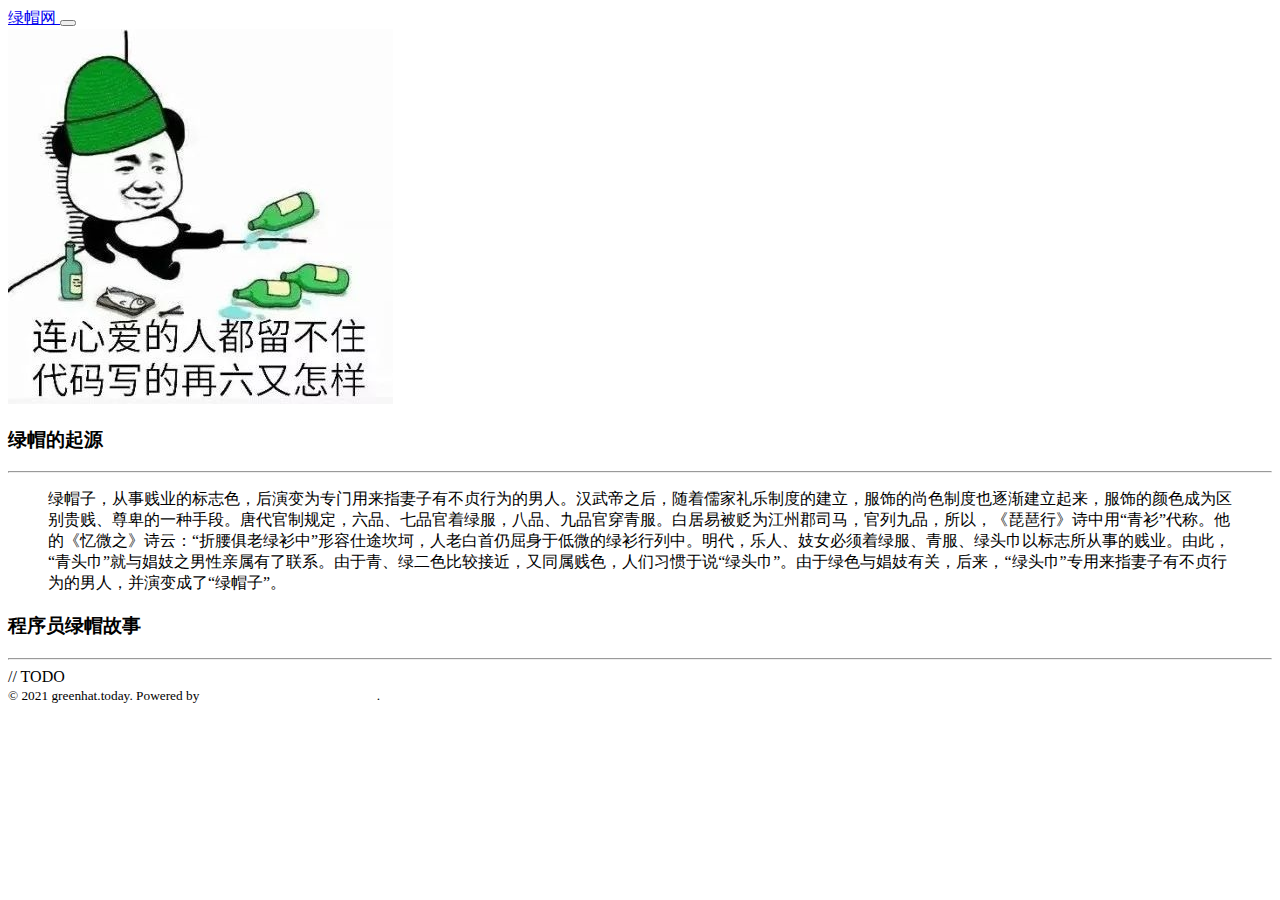
==== index.html @ 2558a20d "update page" ====
﻿<!DOCTYPE html>
<html lang="en">

<head>
    <meta charset="UTF-8">
    <meta name="viewport" content="width=device-width, initial-scale=1.0">
    <title>绿帽网</title>
    <link rel="apple-touch-icon" sizes="57x57" href="/apple-icon-57x57.png">
    <link rel="apple-touch-icon" sizes="60x60" href="/apple-icon-60x60.png">
    <link rel="apple-touch-icon" sizes="72x72" href="/apple-icon-72x72.png">
    <link rel="apple-touch-icon" sizes="76x76" href="/apple-icon-76x76.png">
    <link rel="apple-touch-icon" sizes="114x114" href="/apple-icon-114x114.png">
    <link rel="apple-touch-icon" sizes="120x120" href="/apple-icon-120x120.png">
    <link rel="apple-touch-icon" sizes="144x144" href="/apple-icon-144x144.png">
    <link rel="apple-touch-icon" sizes="152x152" href="/apple-icon-152x152.png">
    <link rel="apple-touch-icon" sizes="180x180" href="/apple-icon-180x180.png">
    <link rel="icon" type="image/png" sizes="192x192" href="/android-icon-192x192.png">
    <link rel="icon" type="image/png" sizes="32x32" href="/favicon-32x32.png">
    <link rel="icon" type="image/png" sizes="96x96" href="/favicon-96x96.png">
    <link rel="icon" type="image/png" sizes="16x16" href="/favicon-16x16.png">
    <link rel="manifest" href="/manifest.json">
    <meta name="msapplication-TileColor" content="#ffffff">
    <meta name="msapplication-TileImage" content="/ms-icon-144x144.png">
    <meta name="theme-color" content="#ffffff">
    <link href="https://cdn.jsdelivr.net/npm/bootstrap@5.0.1/dist/css/bootstrap.min.css" rel="stylesheet"
        integrity="sha384-+0n0xVW2eSR5OomGNYDnhzAbDsOXxcvSN1TPprVMTNDbiYZCxYbOOl7+AMvyTG2x" crossorigin="anonymous">
</head>

<body>
    <header>
        <nav class="navbar navbar-expand-lg navbar-dark bg-success">
            <div class="container-fluid">
                <a class="navbar-brand" href="#">
                    绿帽网
                </a>
                <button class="navbar-toggler" type="button" data-bs-toggle="collapse"
                    data-bs-target="#navbarSupportedContent" aria-controls="navbarSupportedContent"
                    aria-expanded="false" aria-label="Toggle navigation">
                    <span class="navbar-toggler-icon"></span>
                </button>
                <div class="collapse navbar-collapse" id="navbarSupportedContent">
                </div>
            </div>
        </nav>
        <div class="container-fluid">
            <div class="logo text-center mb-3">
                <img src="images/green-programmer.jpg" />
            </div>
        </div>
    </header>
    <main class="mb-4">
        <section class="bg-light p-4 mb-4">
            <div class="container">
                <h3>绿帽的起源</h3>
                <hr />
                <blockquote>
                    <p>
                        绿帽子，从事贱业的标志色，后演变为专门用来指妻子有不贞行为的男人。汉武帝之后，随着儒家礼乐制度的建立，服饰的尚色制度也逐渐建立起来，服饰的颜色成为区别贵贱、尊卑的一种手段。唐代官制规定，六品、七品官着绿服，八品、九品官穿青服。白居易被贬为江州郡司马，官列九品，所以，《琵琶行》诗中用“青衫”代称。他的《忆微之》诗云：“折腰俱老绿衫中”形容仕途坎坷，人老白首仍屈身于低微的绿衫行列中。明代，乐人、妓女必须着绿服、青服、绿头巾以标志所从事的贱业。由此，“青头巾”就与娼妓之男性亲属有了联系。由于青、绿二色比较接近，又同属贱色，人们习惯于说“绿头巾”。由于绿色与娼妓有关，后来，“绿头巾”专用来指妻子有不贞行为的男人，并演变成了“绿帽子”。
                    </p>
                </blockquote>
            </div>
        </section>
        <section>
            <div class="container">
                <h3>程序员绿帽故事</h3>
                <hr />
                <div>
                    // TODO
                </div>
            </div>
        </section>
    </main>
    <footer class="bg-secondary p-2 text-white">
        <div class="container">
            <small>
                &copy; 2021 greenhat.today. Powered by <a href="https://azure.microsoft.com/en-us/services/app-service/static/" target="_blank" style="color: white;">Microsoft Azure Static Web App</a>.
            </small>
        </div>
    </footer>
    <script src="https://cdn.jsdelivr.net/npm/bootstrap@5.0.1/dist/js/bootstrap.bundle.min.js"
        integrity="sha384-gtEjrD/SeCtmISkJkNUaaKMoLD0//ElJ19smozuHV6z3Iehds+3Ulb9Bn9Plx0x4"
        crossorigin="anonymous"></script>
</body>

</html>
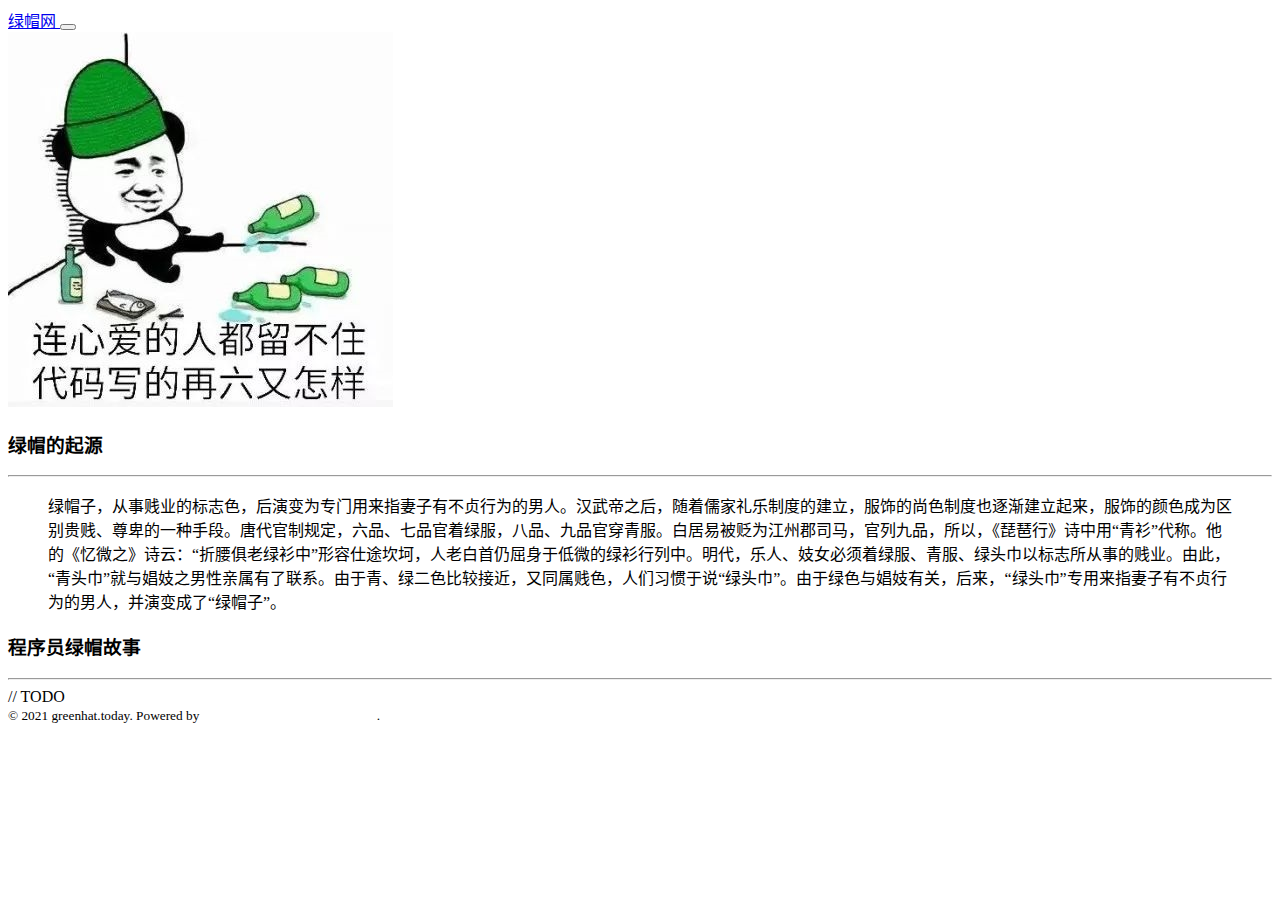
==== commit 76187270: "Update index.html" ====
--- a/index.html
+++ b/index.html
@@ -1,5 +1,5 @@
 ﻿<!DOCTYPE html>
-<html lang="en">
+<html lang="zh-cn">
 
 <head>
     <meta charset="UTF-8">
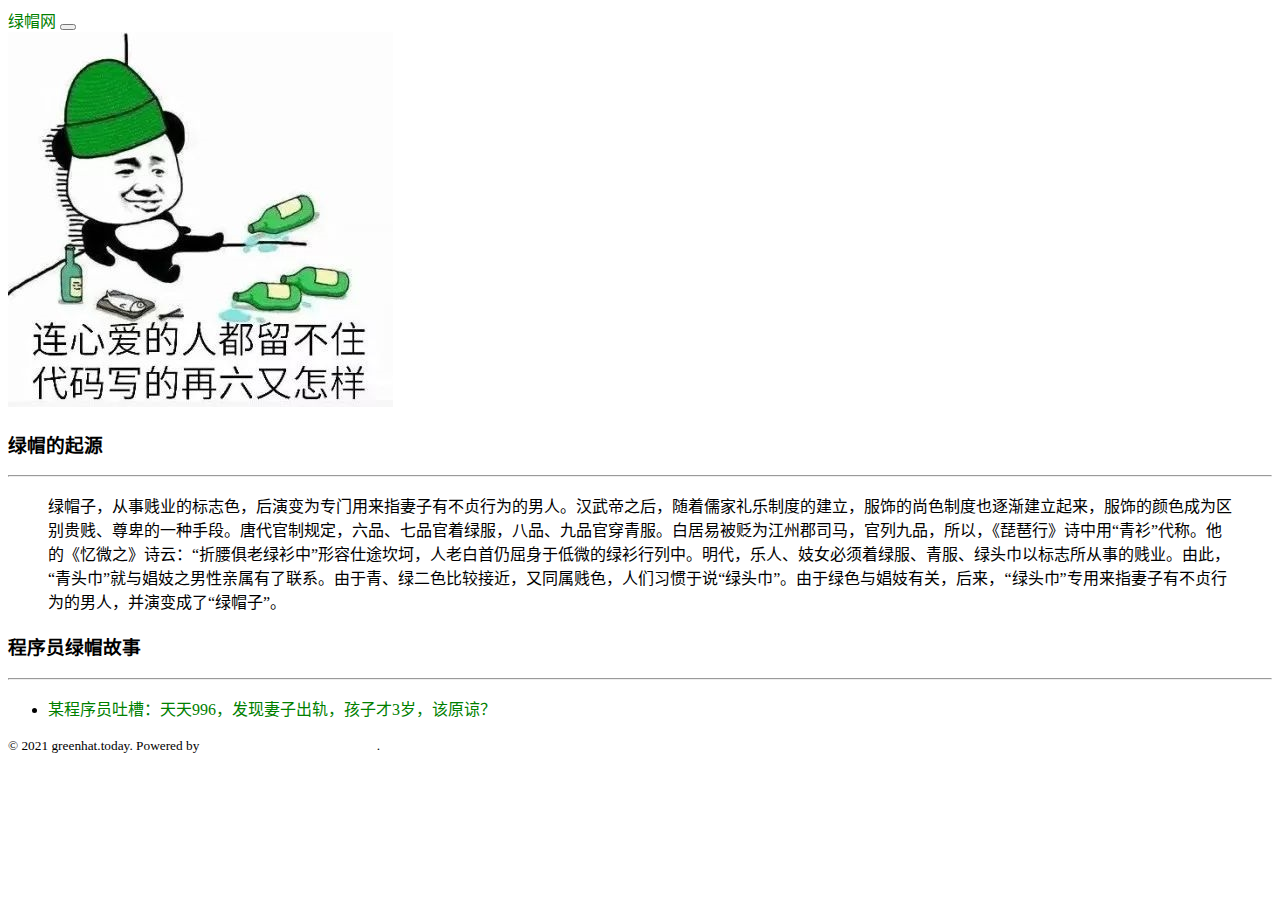
==== commit 515ea190: "Update index.html" ====
--- a/index.html
+++ b/index.html
@@ -24,6 +24,16 @@
     <meta name="theme-color" content="#ffffff">
     <link href="https://cdn.jsdelivr.net/npm/bootstrap@5.0.1/dist/css/bootstrap.min.css" rel="stylesheet"
         integrity="sha384-+0n0xVW2eSR5OomGNYDnhzAbDsOXxcvSN1TPprVMTNDbiYZCxYbOOl7+AMvyTG2x" crossorigin="anonymous">
+    <style>
+        a {
+            text-decoration: none;
+            color: green;
+        }
+
+        a:hover {
+            color: rgb(33, 150, 33);
+        }
+    </style>
 </head>
 
 <body>
@@ -65,7 +75,10 @@
                 <h3>程序员绿帽故事</h3>
                 <hr />
                 <div>
-                    // TODO
+                    <ul>
+                        <li><a href="https://zhuanlan.zhihu.com/p/367046261"
+                                target="_blank">某程序员吐槽：天天996，发现妻子出轨，孩子才3岁，该原谅？</a></li>
+                    </ul>
                 </div>
             </div>
         </section>
@@ -73,7 +86,9 @@
     <footer class="bg-secondary p-2 text-white">
         <div class="container">
             <small>
-                &copy; 2021 greenhat.today. Powered by <a href="https://azure.microsoft.com/en-us/services/app-service/static/" target="_blank" style="color: white;">Microsoft Azure Static Web App</a>.
+                &copy; 2021 greenhat.today. Powered by <a
+                    href="https://azure.microsoft.com/en-us/services/app-service/static/" target="_blank"
+                    style="color: white;">Microsoft Azure Static Web App</a>.
             </small>
         </div>
     </footer>
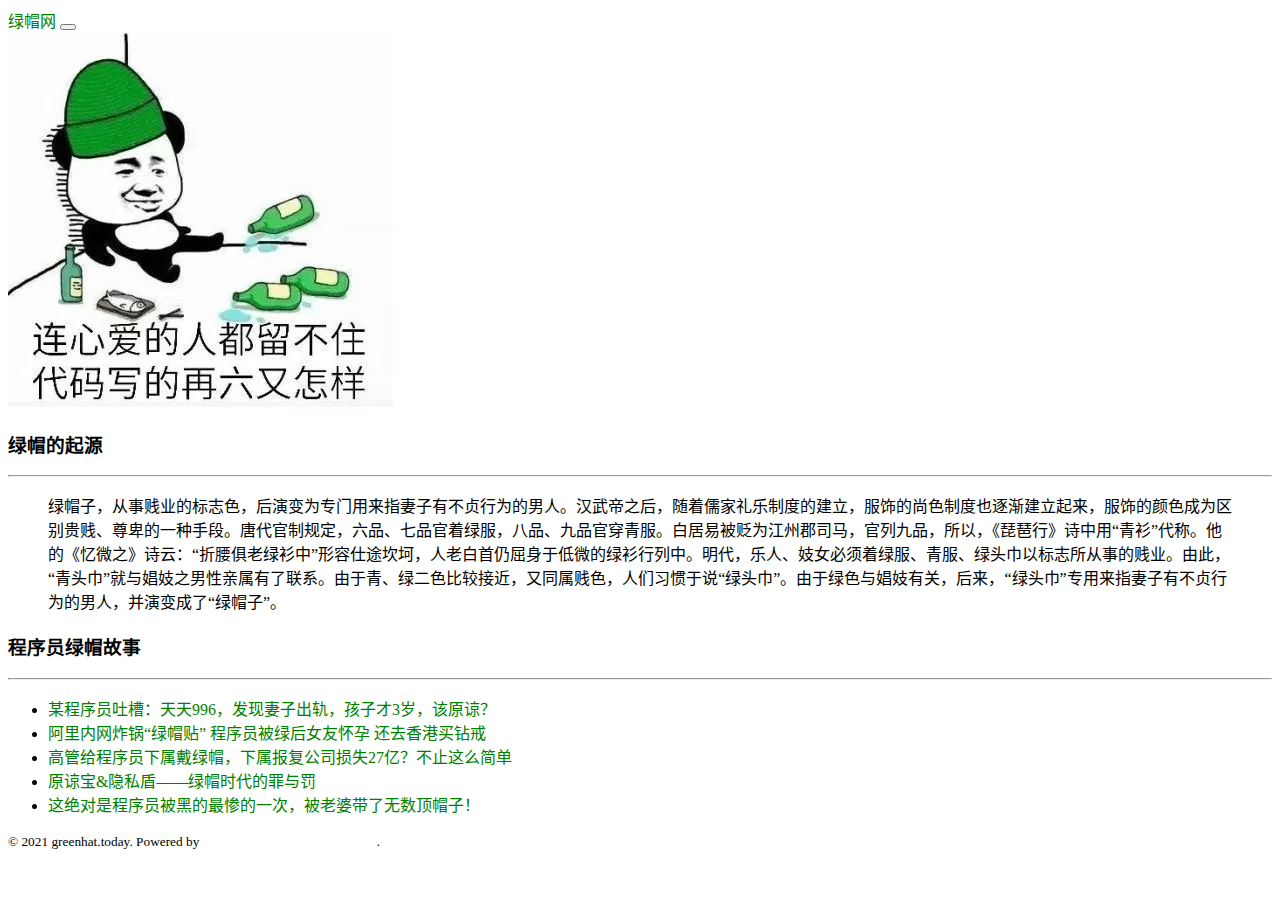
==== commit 38f5955e: "Update index.html" ====
--- a/index.html
+++ b/index.html
@@ -78,6 +78,13 @@
                     <ul>
                         <li><a href="https://zhuanlan.zhihu.com/p/367046261"
                                 target="_blank">某程序员吐槽：天天996，发现妻子出轨，孩子才3岁，该原谅？</a></li>
+                        <li><a href="https://www.sohu.com/a/257321569_99987096" target="_blank">阿里内网炸锅“绿帽贴” 程序员被绿后女友怀孕
+                                还去香港买钻戒 </a></li>
+                        <li><a href="https://www.163.com/dy/article/F6LA57PP0517F35C.html"
+                                target="_blank">高管给程序员下属戴绿帽，下属报复公司损失27亿？不止这么简单</a></li>
+                        <li><a href="https://baijiahao.baidu.com/s?id=1657167887072840964&wfr=spider&for=pc"
+                                target="_blank">原谅宝&隐私盾——绿帽时代的罪与罚</a></li>
+                        <li><a href="https://zhuanlan.zhihu.com/p/65558650">这绝对是程序员被黑的最惨的一次，被老婆带了无数顶帽子！</a></li>
                     </ul>
                 </div>
             </div>
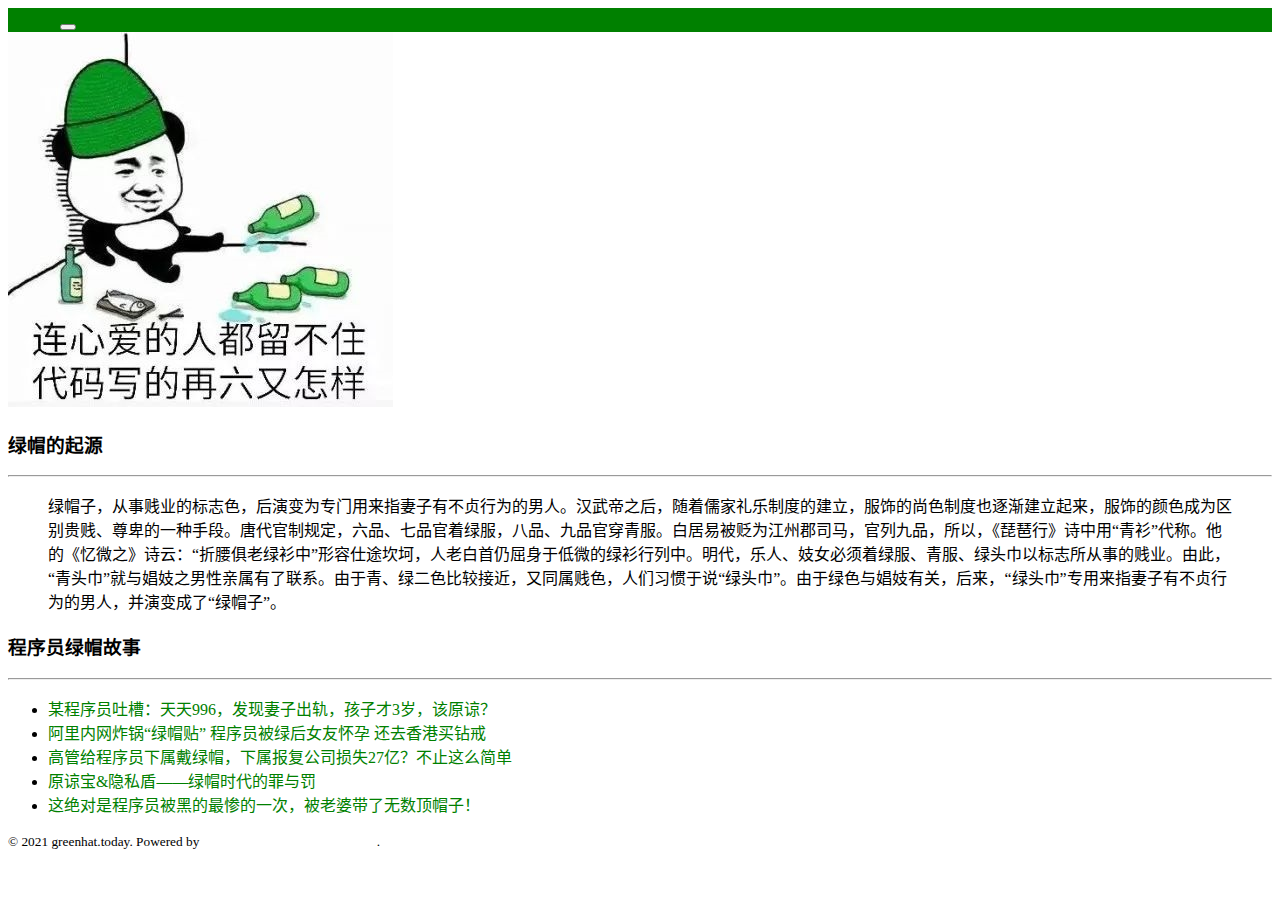
==== commit 87a63c59: "Update index.html" ====
--- a/index.html
+++ b/index.html
@@ -33,12 +33,16 @@
         a:hover {
             color: rgb(33, 150, 33);
         }
+        
+        .bg-green {
+            background-color: green!important;
+        }
     </style>
 </head>
 
 <body>
     <header>
-        <nav class="navbar navbar-expand-lg navbar-dark bg-success">
+        <nav class="navbar navbar-expand-lg navbar-dark bg-green">
             <div class="container-fluid">
                 <a class="navbar-brand" href="#">
                     绿帽网
@@ -54,12 +58,12 @@
         </nav>
         <div class="container-fluid">
             <div class="logo text-center mb-3">
-                <img src="images/green-programmer.jpg" />
+                <img src="images/green-programmer.jpg" class="img-fluid" />
             </div>
         </div>
     </header>
     <main class="mb-4">
-        <section class="bg-light p-4 mb-4">
+        <section class="bg-light pt-4 pb-4 mb-4">
             <div class="container">
                 <h3>绿帽的起源</h3>
                 <hr />
@@ -104,4 +108,4 @@
         crossorigin="anonymous"></script>
 </body>
 
-</html>+</html>
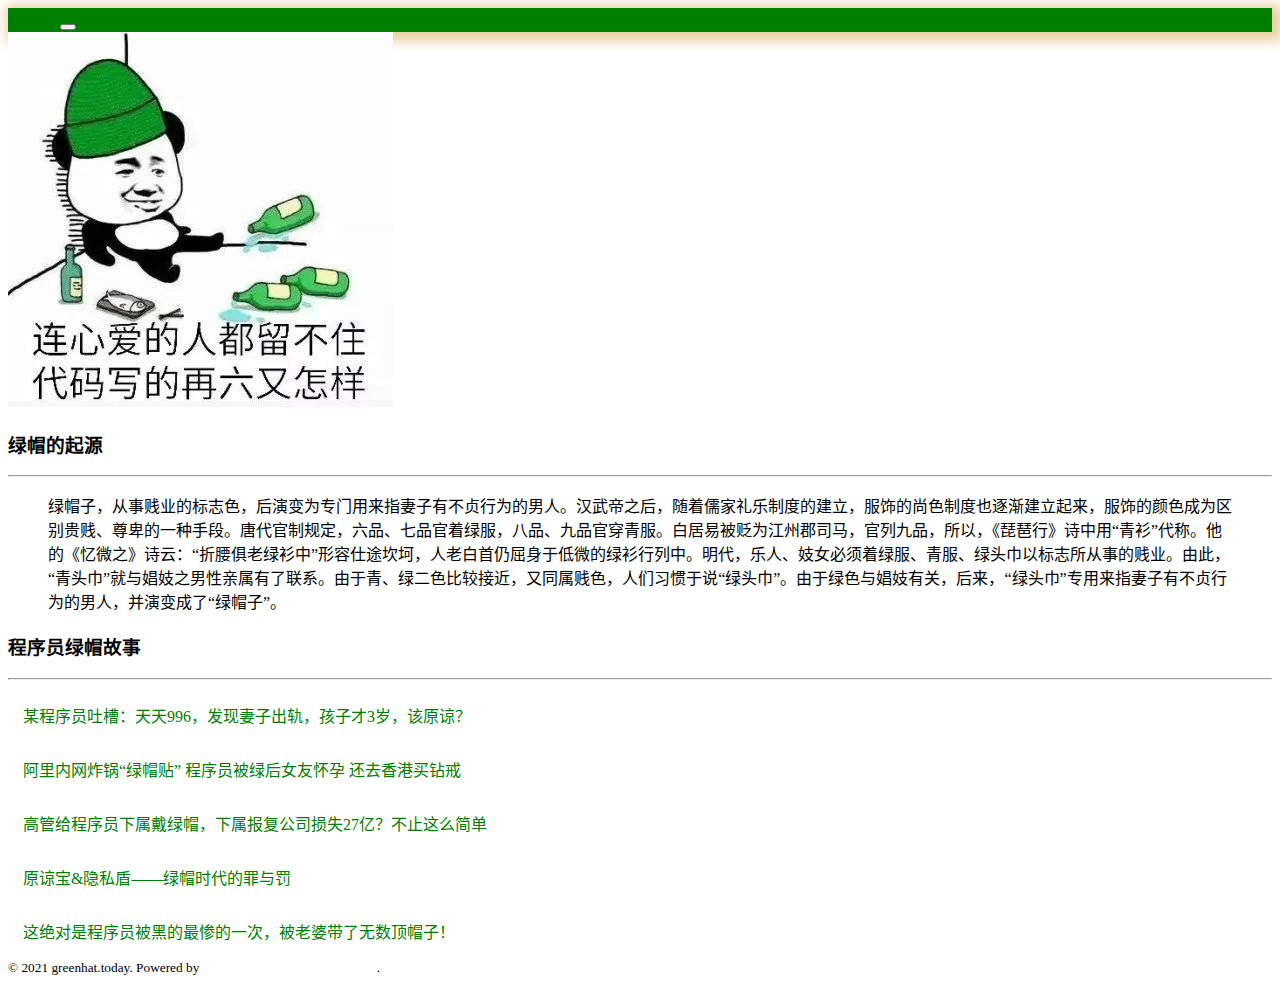
==== commit bc08e90f: "Let the green hat shine" ====
--- a/index.html
+++ b/index.html
@@ -24,20 +24,7 @@
     <meta name="theme-color" content="#ffffff">
     <link href="https://cdn.jsdelivr.net/npm/bootstrap@5.0.1/dist/css/bootstrap.min.css" rel="stylesheet"
         integrity="sha384-+0n0xVW2eSR5OomGNYDnhzAbDsOXxcvSN1TPprVMTNDbiYZCxYbOOl7+AMvyTG2x" crossorigin="anonymous">
-    <style>
-        a {
-            text-decoration: none;
-            color: green;
-        }
-
-        a:hover {
-            color: rgb(33, 150, 33);
-        }
-        
-        .bg-green {
-            background-color: green!important;
-        }
-    </style>
+    <link type="text/css" rel="stylesheet"  href="style.css">
 </head>
 
 <body>
@@ -79,17 +66,25 @@
                 <h3>程序员绿帽故事</h3>
                 <hr />
                 <div>
-                    <ul>
-                        <li><a href="https://zhuanlan.zhihu.com/p/367046261"
-                                target="_blank">某程序员吐槽：天天996，发现妻子出轨，孩子才3岁，该原谅？</a></li>
-                        <li><a href="https://www.sohu.com/a/257321569_99987096" target="_blank">阿里内网炸锅“绿帽贴” 程序员被绿后女友怀孕
-                                还去香港买钻戒 </a></li>
-                        <li><a href="https://www.163.com/dy/article/F6LA57PP0517F35C.html"
-                                target="_blank">高管给程序员下属戴绿帽，下属报复公司损失27亿？不止这么简单</a></li>
-                        <li><a href="https://baijiahao.baidu.com/s?id=1657167887072840964&wfr=spider&for=pc"
-                                target="_blank">原谅宝&隐私盾——绿帽时代的罪与罚</a></li>
-                        <li><a href="https://zhuanlan.zhihu.com/p/65558650">这绝对是程序员被黑的最惨的一次，被老婆带了无数顶帽子！</a></li>
-                    </ul>
+                    <div class="greenHatCase">
+                        <a href="https://zhuanlan.zhihu.com/p/367046261"
+                                target="_blank">某程序员吐槽：天天996，发现妻子出轨，孩子才3岁，该原谅？</a>
+                    </div>
+                    <div class="greenHatCase">
+                        <a href="https://www.sohu.com/a/257321569_99987096" target="_blank">阿里内网炸锅“绿帽贴” 程序员被绿后女友怀孕
+                            还去香港买钻戒 </a>
+                    </div>
+                    <div class="greenHatCase">
+                        <a href="https://www.163.com/dy/article/F6LA57PP0517F35C.html"
+                                target="_blank">高管给程序员下属戴绿帽，下属报复公司损失27亿？不止这么简单</a>
+                    </div>
+                    <div class="greenHatCase">
+                        <a href="https://baijiahao.baidu.com/s?id=1657167887072840964&wfr=spider&for=pc"
+                                target="_blank">原谅宝&隐私盾——绿帽时代的罪与罚</a>
+                    </div>
+                    <div class="greenHatCase">
+                        <a href="https://zhuanlan.zhihu.com/p/65558650">这绝对是程序员被黑的最惨的一次，被老婆带了无数顶帽子！</a>
+                    </div>
                 </div>
             </div>
         </section>
--- a/style.css
+++ b/style.css
@@ -0,0 +1,22 @@
+a {
+    text-decoration: none;
+    color: green;
+}
+
+a:hover {
+    color: rgb(33, 150, 33);
+}
+
+.bg-green {
+    background-color: green!important;
+    box-shadow: 4px 3px 11px 6px rgb(200 152 44 / 46%);
+}
+
+.greenHatCase{
+    padding: 15px;
+}
+
+.greenHatCase:hover {
+    box-shadow: 4px 3px 11px 6px rgb(200 152 44 / 46%);
+    transform: translateY(-3px);
+}